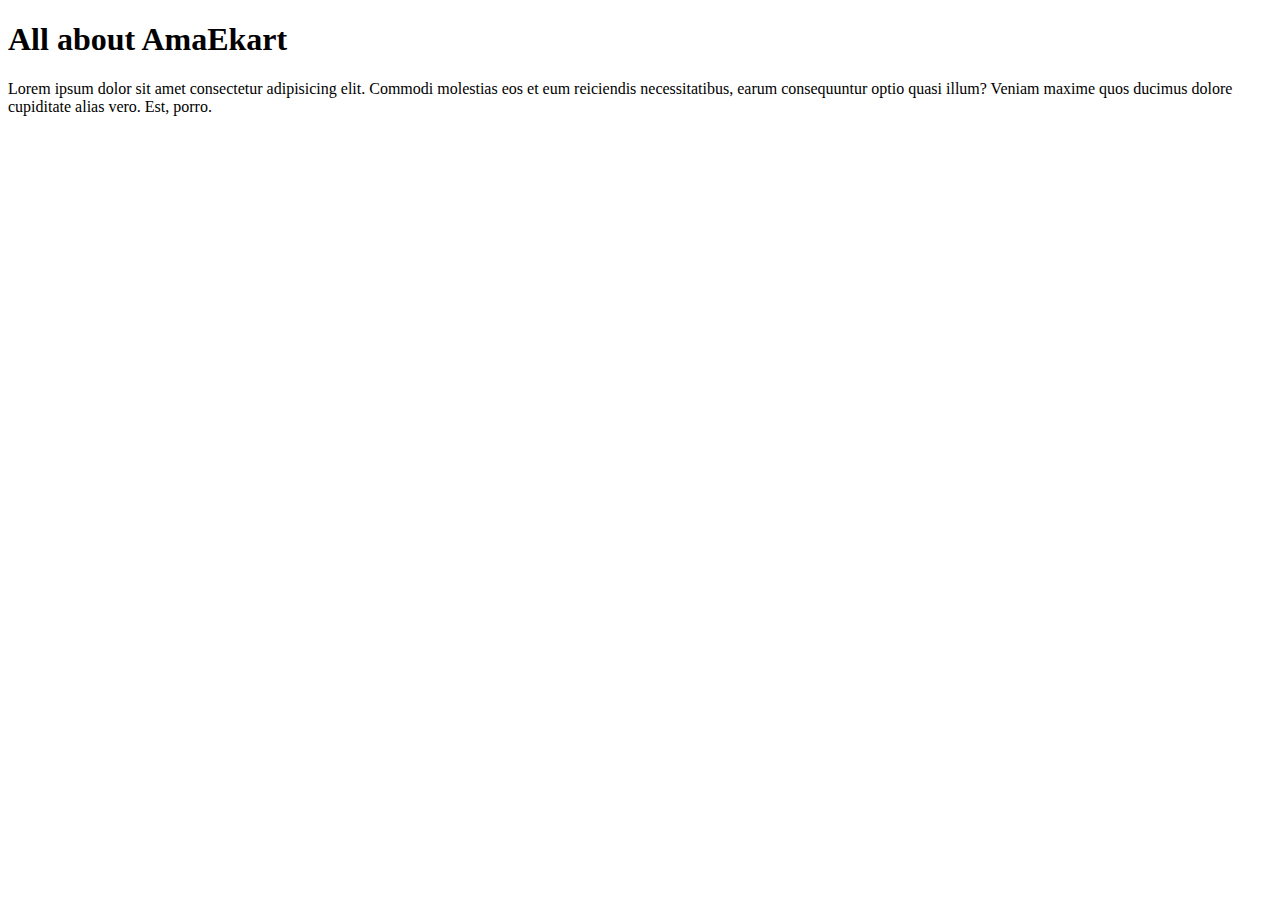
==== index.html @ 300404ad "intial release" ====
<!DOCTYPE html>
<html lang="en">
<head>
    <meta charset="UTF-8">
    <meta http-equiv="X-UA-Compatible" content="IE=edge">
    <meta name="viewport" content="width=device-width, initial-scale=1.0">
    <title>Document</title>
</head>
<body>
    <h1>All about AmaEkart</h1>
    <p>Lorem ipsum dolor sit amet consectetur adipisicing elit. Commodi molestias eos et eum reiciendis necessitatibus, earum consequuntur optio quasi illum? Veniam maxime quos ducimus dolore cupiditate alias vero. Est, porro.</p>
</body>
</html>
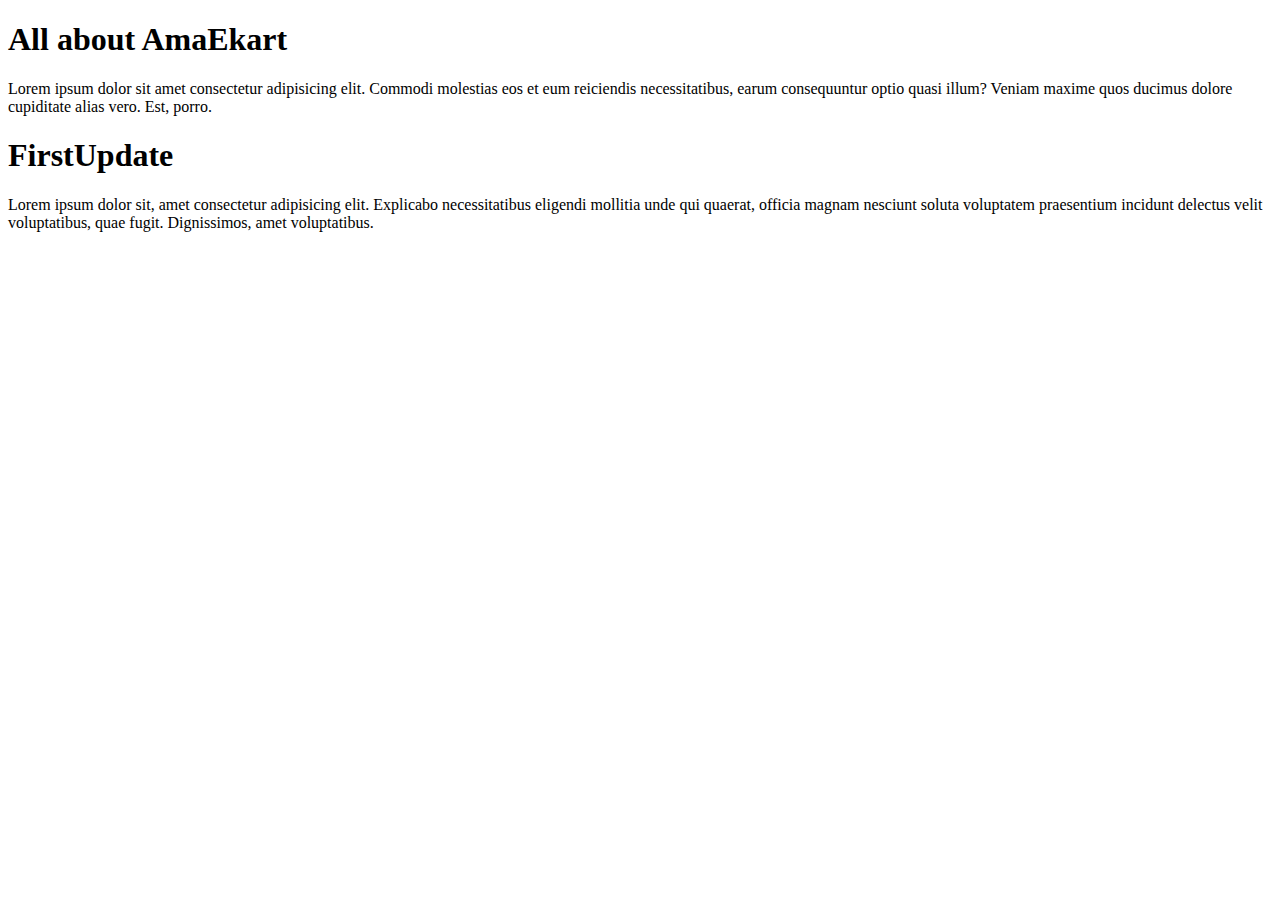
==== commit 2afd63b6: "version1" ====
--- a/index.html
+++ b/index.html
@@ -9,5 +9,8 @@
 <body>
     <h1>All about AmaEkart</h1>
     <p>Lorem ipsum dolor sit amet consectetur adipisicing elit. Commodi molestias eos et eum reiciendis necessitatibus, earum consequuntur optio quasi illum? Veniam maxime quos ducimus dolore cupiditate alias vero. Est, porro.</p>
+
+    <h1>FirstUpdate</h1>
+    <p>Lorem ipsum dolor sit, amet consectetur adipisicing elit. Explicabo necessitatibus eligendi mollitia unde qui quaerat, officia magnam nesciunt soluta voluptatem praesentium incidunt delectus velit voluptatibus, quae fugit. Dignissimos, amet voluptatibus.</p>
 </body>
 </html>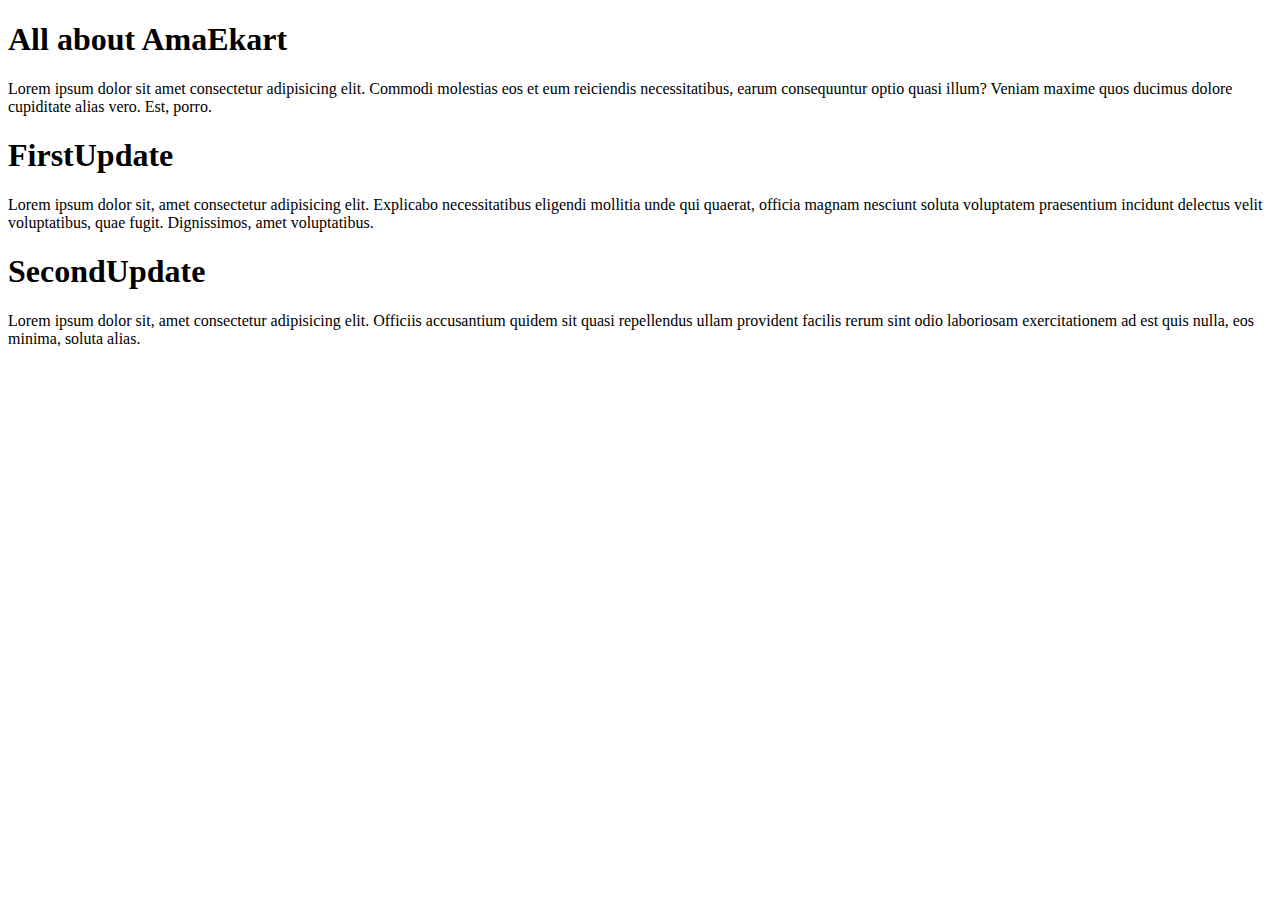
==== commit 56e828af: "version2" ====
--- a/index.html
+++ b/index.html
@@ -12,5 +12,8 @@
 
     <h1>FirstUpdate</h1>
     <p>Lorem ipsum dolor sit, amet consectetur adipisicing elit. Explicabo necessitatibus eligendi mollitia unde qui quaerat, officia magnam nesciunt soluta voluptatem praesentium incidunt delectus velit voluptatibus, quae fugit. Dignissimos, amet voluptatibus.</p>
+
+    <h1>SecondUpdate</h1>
+    <p>Lorem ipsum dolor sit, amet consectetur adipisicing elit. Officiis accusantium quidem sit quasi repellendus ullam provident facilis rerum sint odio laboriosam exercitationem ad est quis nulla, eos minima, soluta alias.</p>
 </body>
 </html>